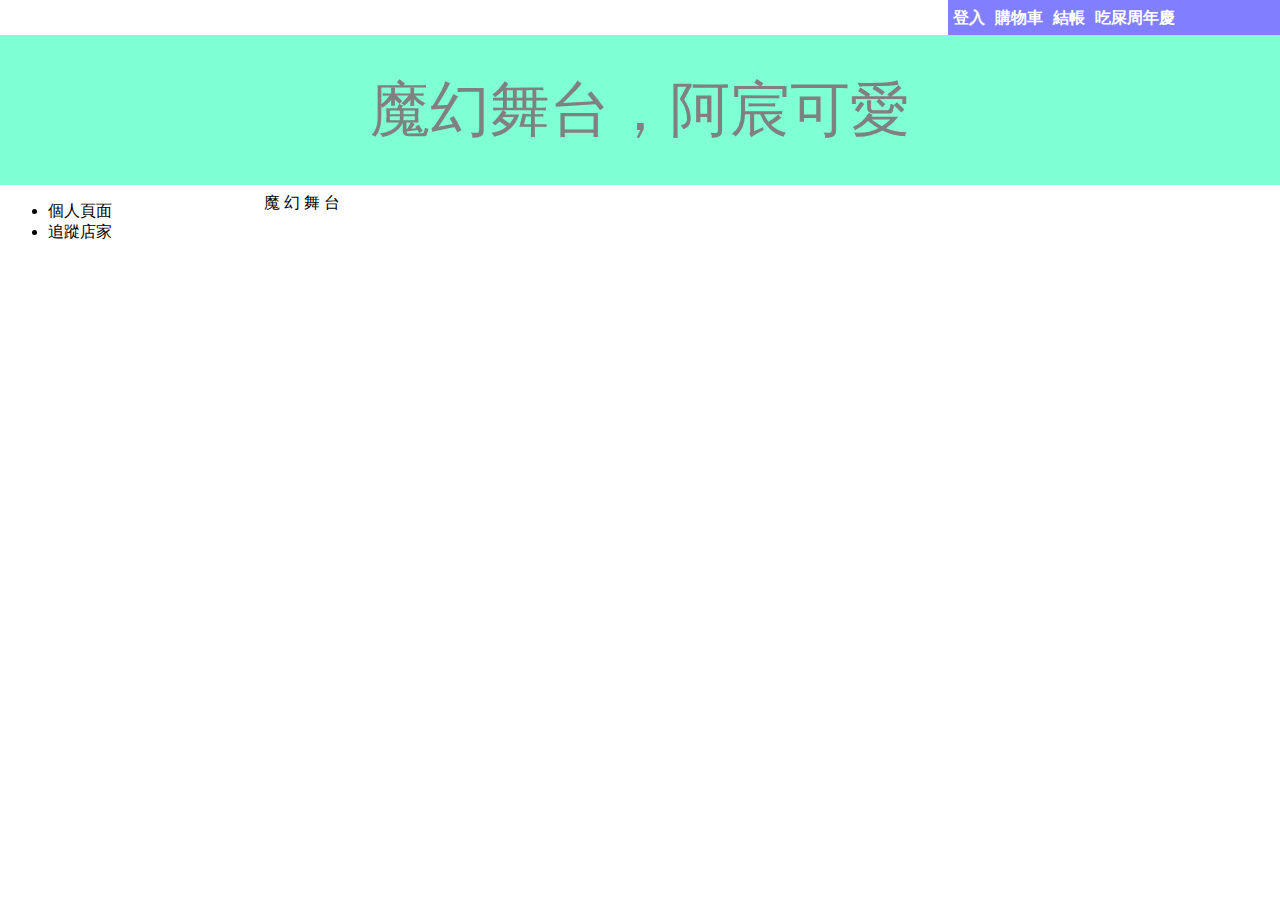
==== index.html @ c69548e5 "弄完簡易登入頁" ====
<html>

<head>
    <title>大蝦趴百貨</title>
    <link rel="icon" href="image/favicon.ico" type="image/x-icon"/>
    <link rel="shortcut icon" href="/favicon.ico" type="image/x-icon"/>
</head>
<frameset rows="35,150,*" frameborder="NO">
    <frame src="top-bar.html" name="a"></frame>
    <frame src="ad/ad.html" name="ad"></frame>

        <frameset cols="20%,80%" frameborder="NO">
            <frame src="side-bar.html" name="b"></frame>
            <frame src="body.html" name="c"></frame>

        </frameset>

        <body>

            <p>此網頁使用框架，但是您的瀏覽器不支援框架。</p>

        </body>

</html>
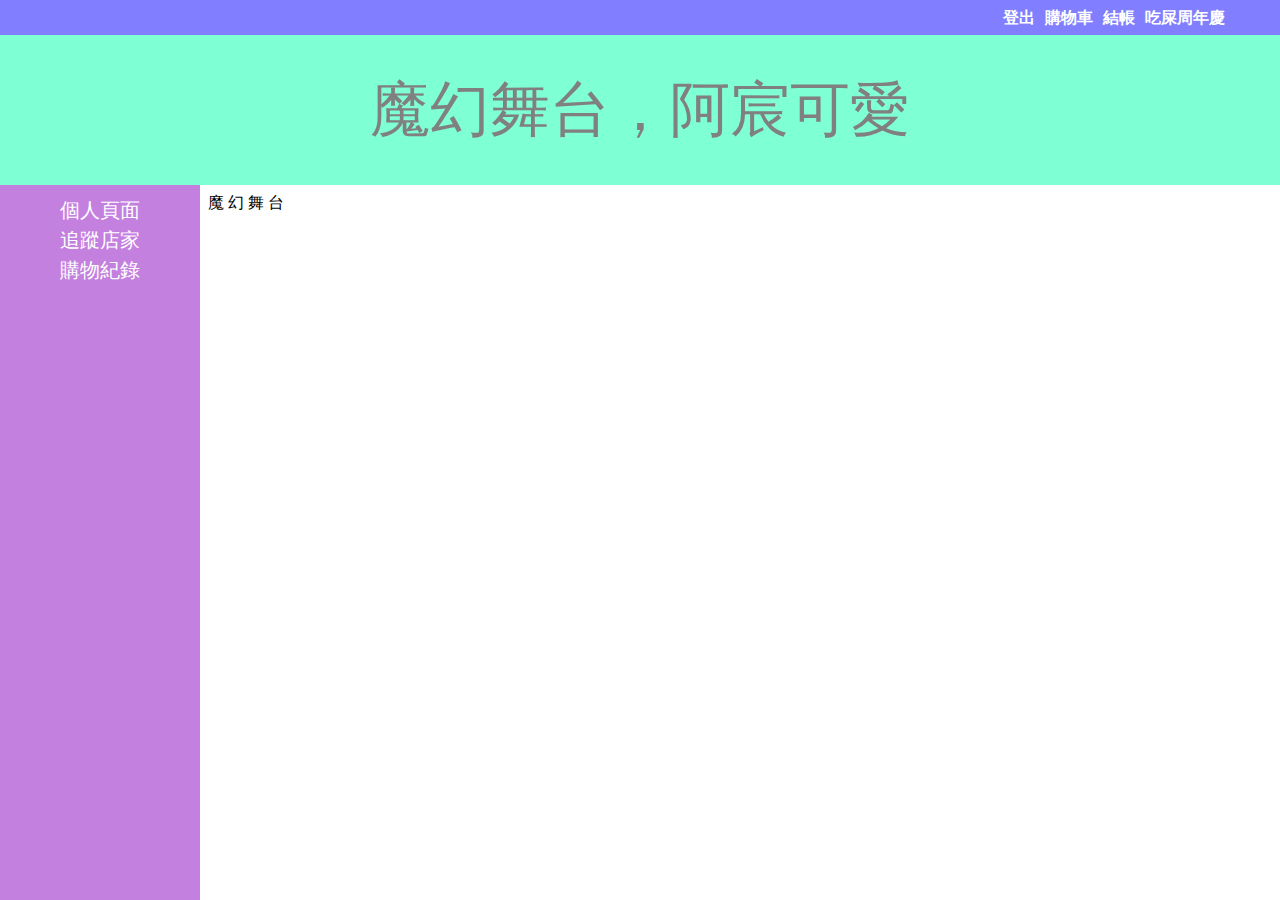
==== commit af9855ca: "加入粗糙的side-bar" ====
--- a/index.html
+++ b/index.html
@@ -9,7 +9,7 @@
     <frame src="top-bar.html" name="a"></frame>
     <frame src="ad/ad.html" name="ad"></frame>
 
-        <frameset cols="20%,80%" frameborder="NO">
+        <frameset cols="200,*" frameborder="NO">
             <frame src="side-bar.html" name="b"></frame>
             <frame src="body.html" name="c"></frame>
 
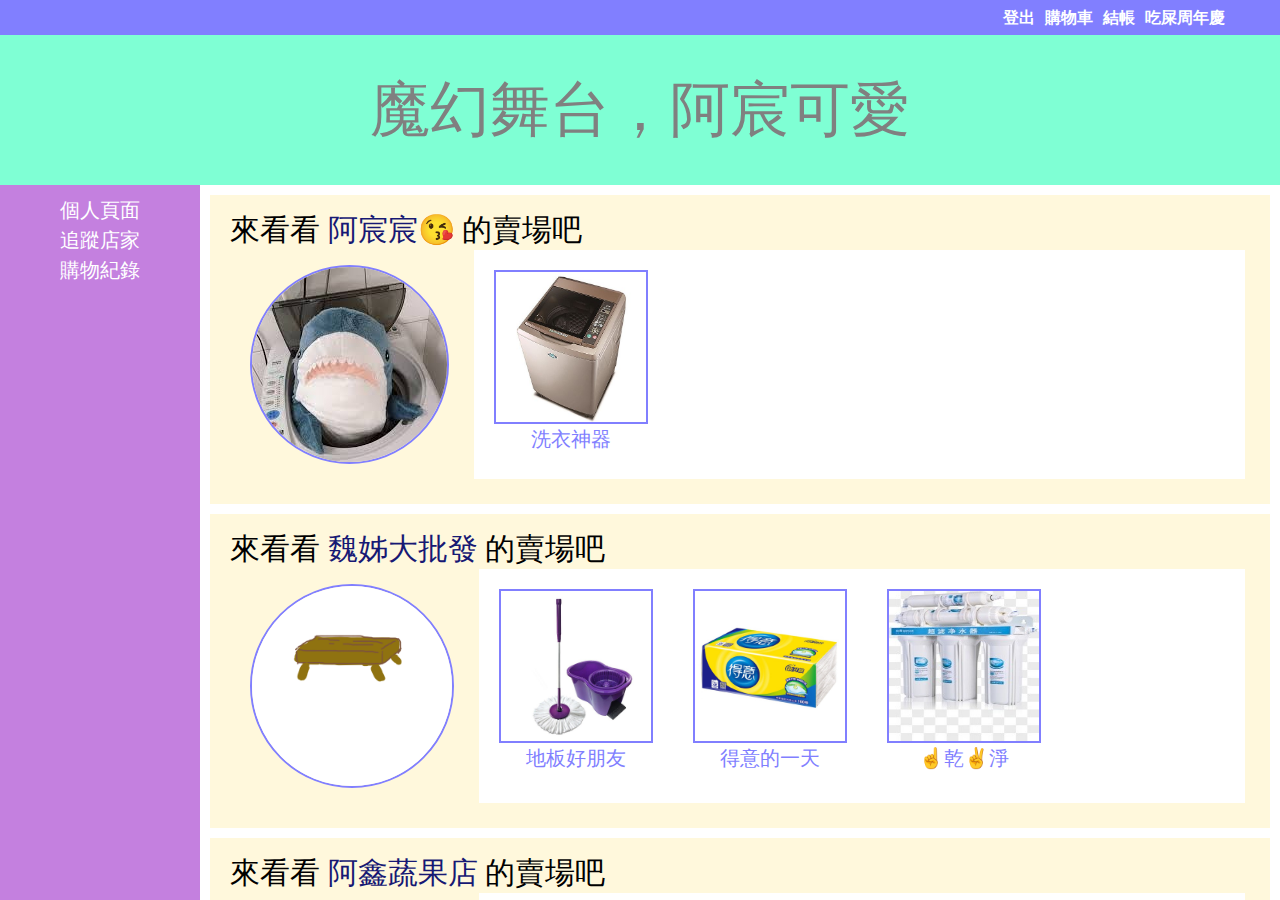
==== commit 577a8d58: "加了追蹤的賣家頁面" ====
--- a/index.html
+++ b/index.html
@@ -11,7 +11,8 @@
 
         <frameset cols="200,*" frameborder="NO">
             <frame src="side-bar.html" name="b"></frame>
-            <frame src="body.html" name="c"></frame>
+            <!-- <frame src="body.html" name="c"></frame> -->
+            <frame src="body/following-shop.html" name="c1"></frame>
 
         </frameset>
 
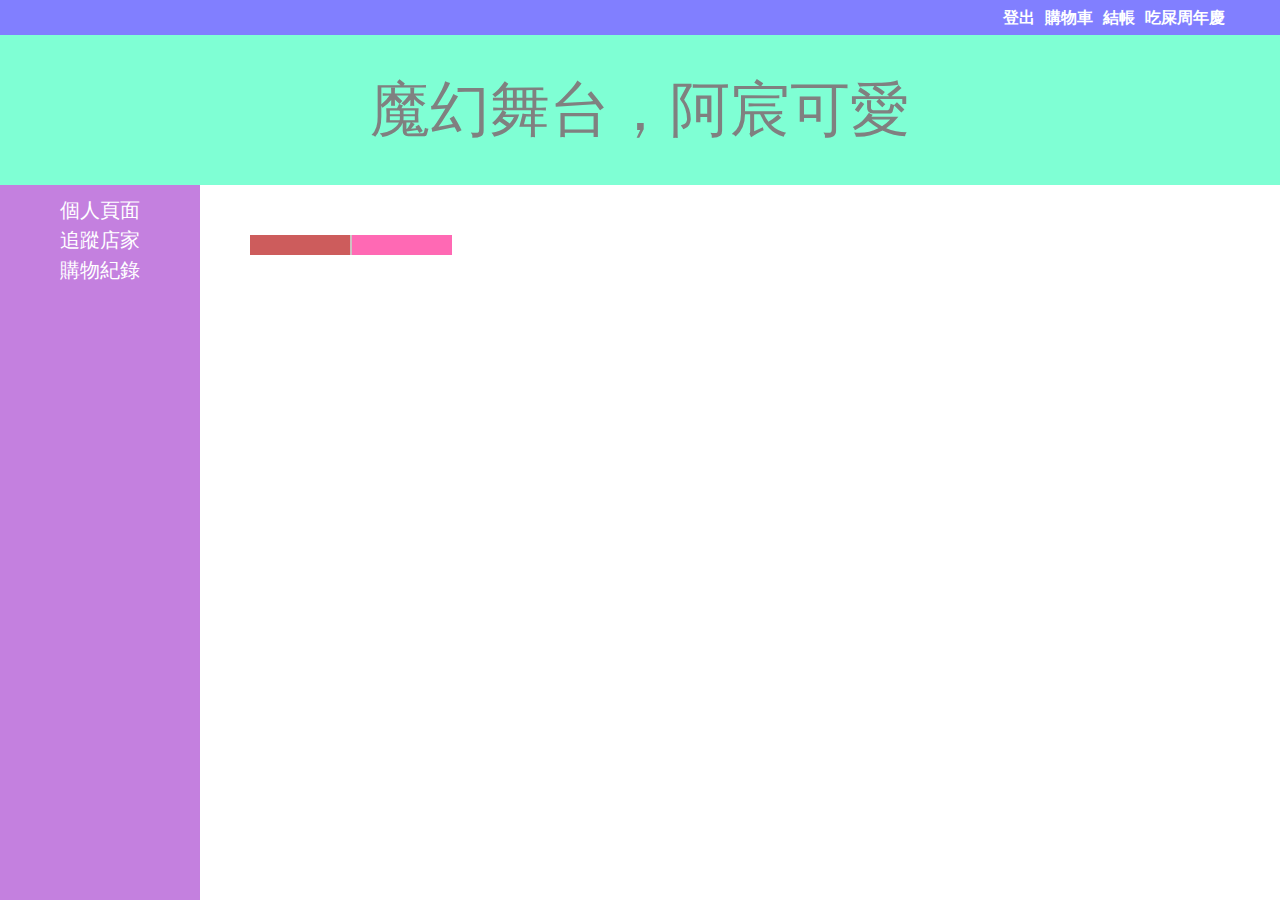
==== commit 63b760e2: "加了一點東西" ====
--- a/index.html
+++ b/index.html
@@ -12,7 +12,7 @@
         <frameset cols="200,*" frameborder="NO">
             <frame src="side-bar.html" name="b"></frame>
             <!-- <frame src="body.html" name="c"></frame> -->
-            <frame src="body/following-shop.html" name="c1"></frame>
+            <frame src="body/shopping-record.html" name="c1"></frame>
 
         </frameset>
 
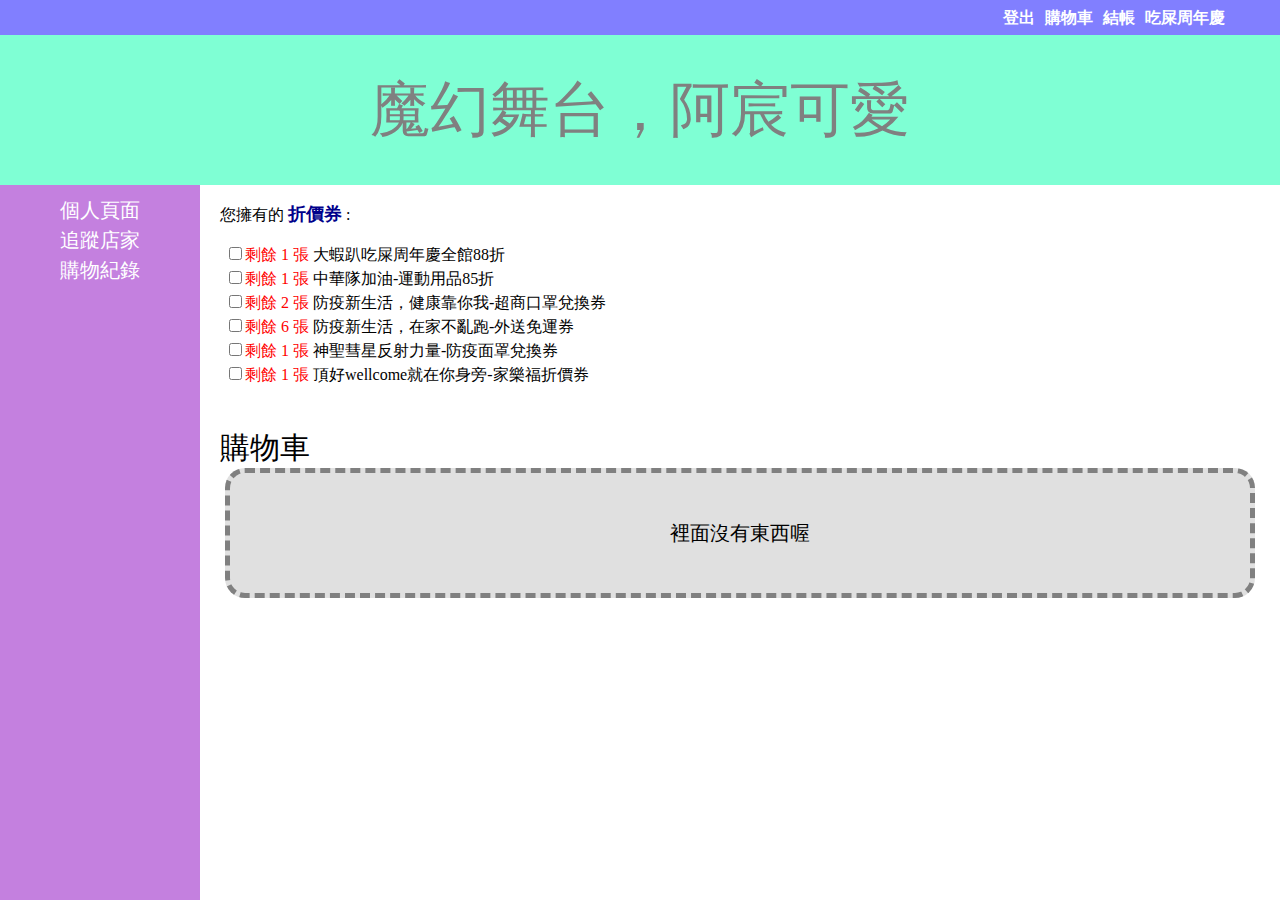
==== commit 90112185: "很醜的購物車" ====
--- a/index.html
+++ b/index.html
@@ -12,7 +12,7 @@
         <frameset cols="200,*" frameborder="NO">
             <frame src="side-bar.html" name="b"></frame>
             <!-- <frame src="body.html" name="c"></frame> -->
-            <frame src="body/shopping-record.html" name="c1"></frame>
+            <frame src="body/shopping-cart.html" name="c1"></frame>
 
         </frameset>
 
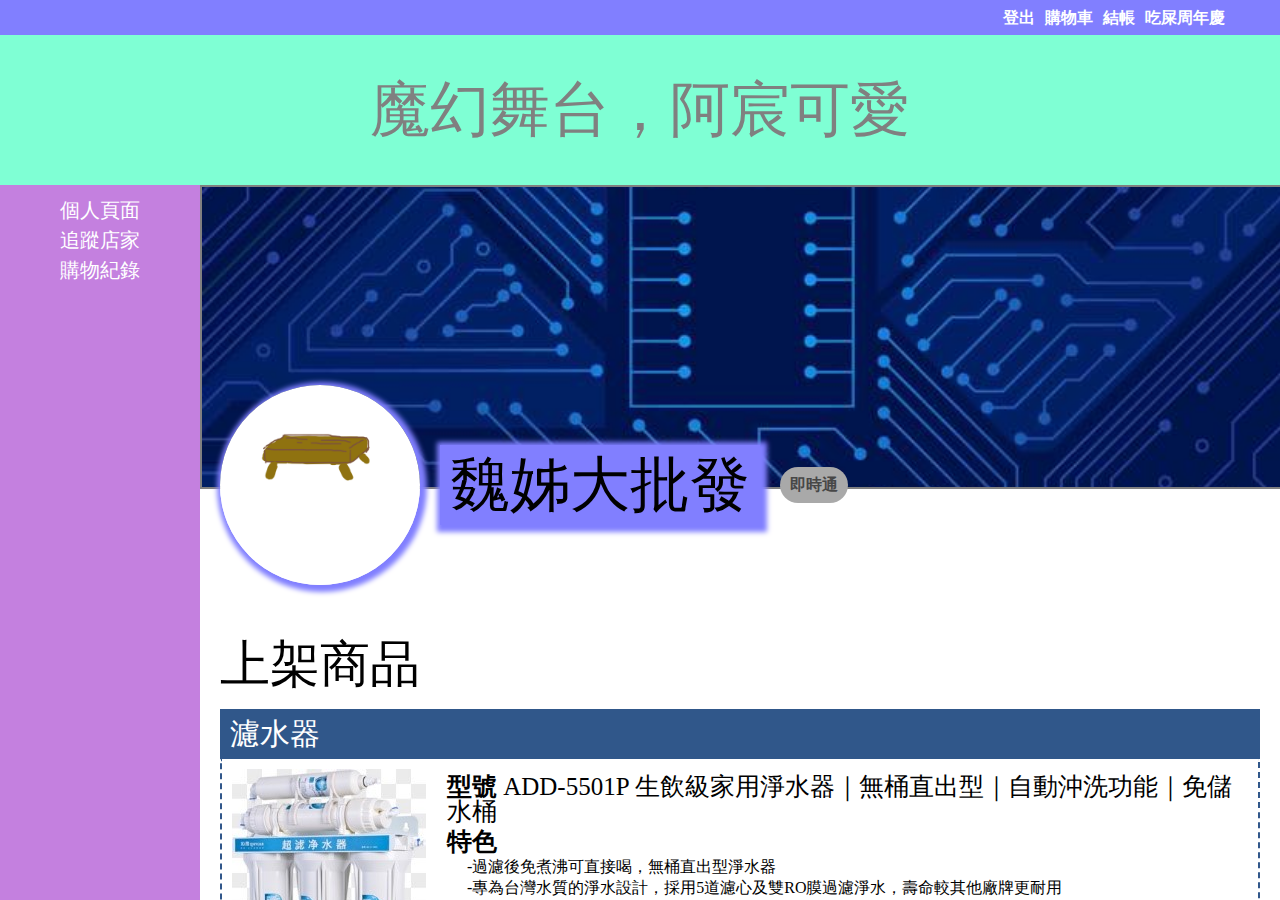
==== commit 6f7713a4: "加了很爛的商品的基本版型" ====
--- a/index.html
+++ b/index.html
@@ -12,7 +12,7 @@
         <frameset cols="200,*" frameborder="NO">
             <frame src="side-bar.html" name="b"></frame>
             <!-- <frame src="body.html" name="c"></frame> -->
-            <frame src="body/shopping-cart.html" name="c1"></frame>
+            <frame src="body/shops/shop-wei.html" name="c1"></frame>
 
         </frameset>
 
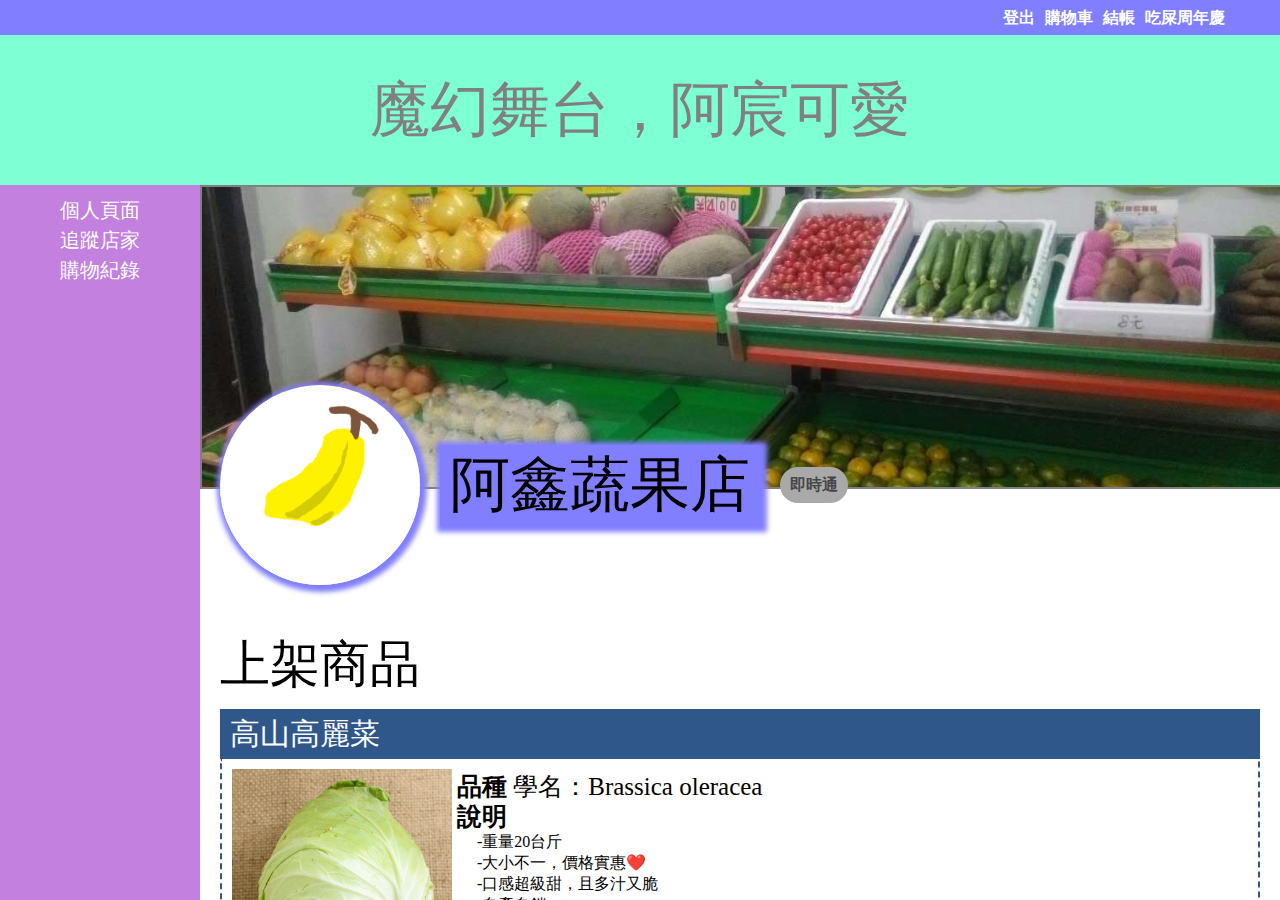
==== commit cac4dae3: "修改了圖片變型的問題" ====
--- a/index.html
+++ b/index.html
@@ -12,7 +12,7 @@
         <frameset cols="200,*" frameborder="NO">
             <frame src="side-bar.html" name="b"></frame>
             <!-- <frame src="body.html" name="c"></frame> -->
-            <frame src="body/shops/shop-wei.html" name="c1"></frame>
+            <frame src="body/shops/shop-machine.html" name="c1"></frame>
 
         </frameset>
 
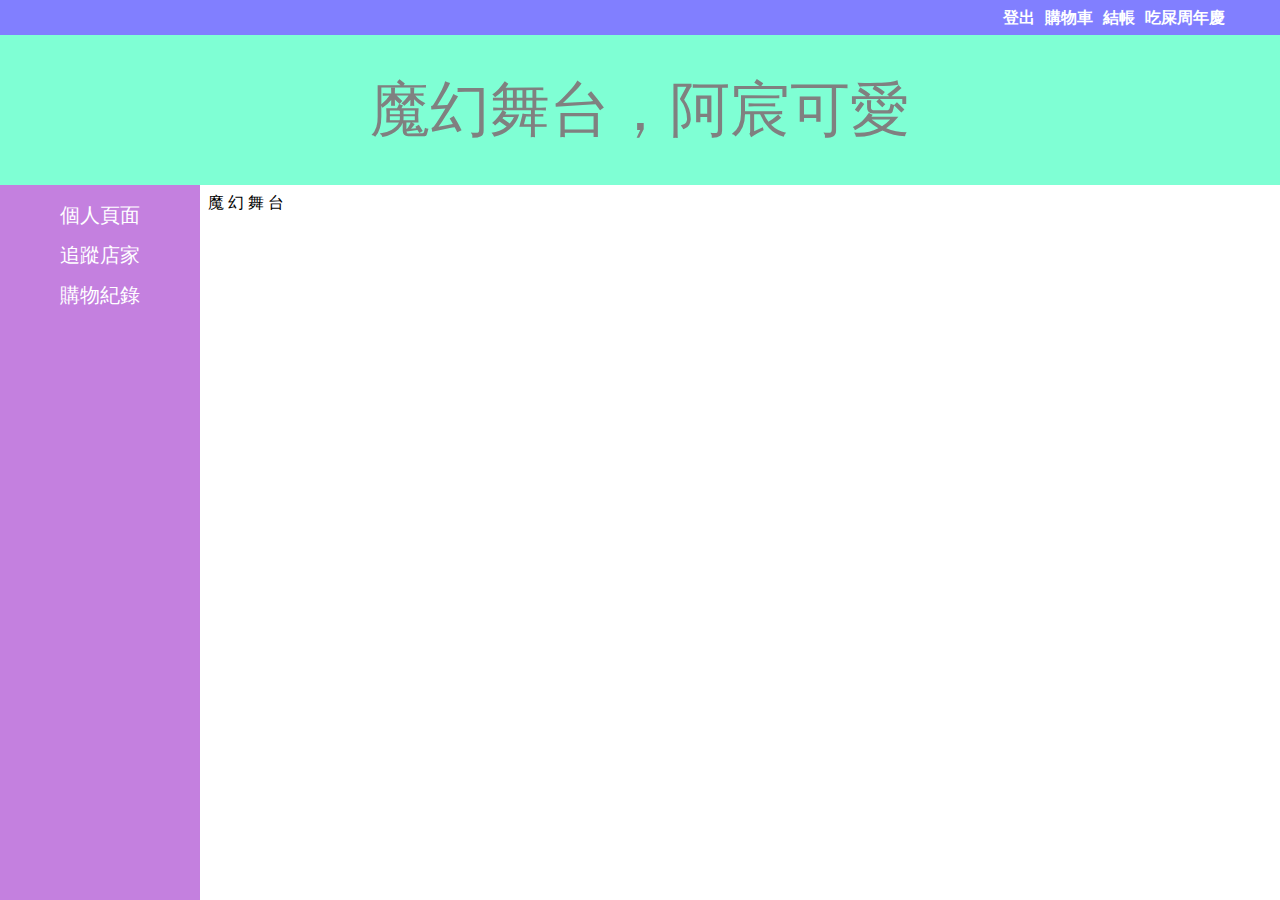
==== commit 3bcf4190: "some a" ====
--- a/index.html
+++ b/index.html
@@ -6,19 +6,22 @@
     <link rel="shortcut icon" href="/favicon.ico" type="image/x-icon"/>
 </head>
 <frameset rows="35,150,*" frameborder="NO">
-    <frame src="top-bar.html" name="a"></frame>
+    <frame src="top-bar.html" name="top-bar"></frame>
     <frame src="ad/ad.html" name="ad"></frame>
 
         <frameset cols="200,*" frameborder="NO">
-            <frame src="side-bar.html" name="b"></frame>
+            <frame src="side-bar.html" name="side-bar"></frame>
+
             <!-- <frame src="body.html" name="c"></frame> -->
-            <frame src="body/shops/shop-machine.html" name="c1"></frame>
+            <frame src="body.html" name="body"></frame>
+            <!-- <frame src="body/shops/shop-machine.html" name="c1"></frame> -->
 
-        </frameset>
+</frameset>
 
         <body>
 
             <p>此網頁使用框架，但是您的瀏覽器不支援框架。</p>
+            
 
         </body>
 
